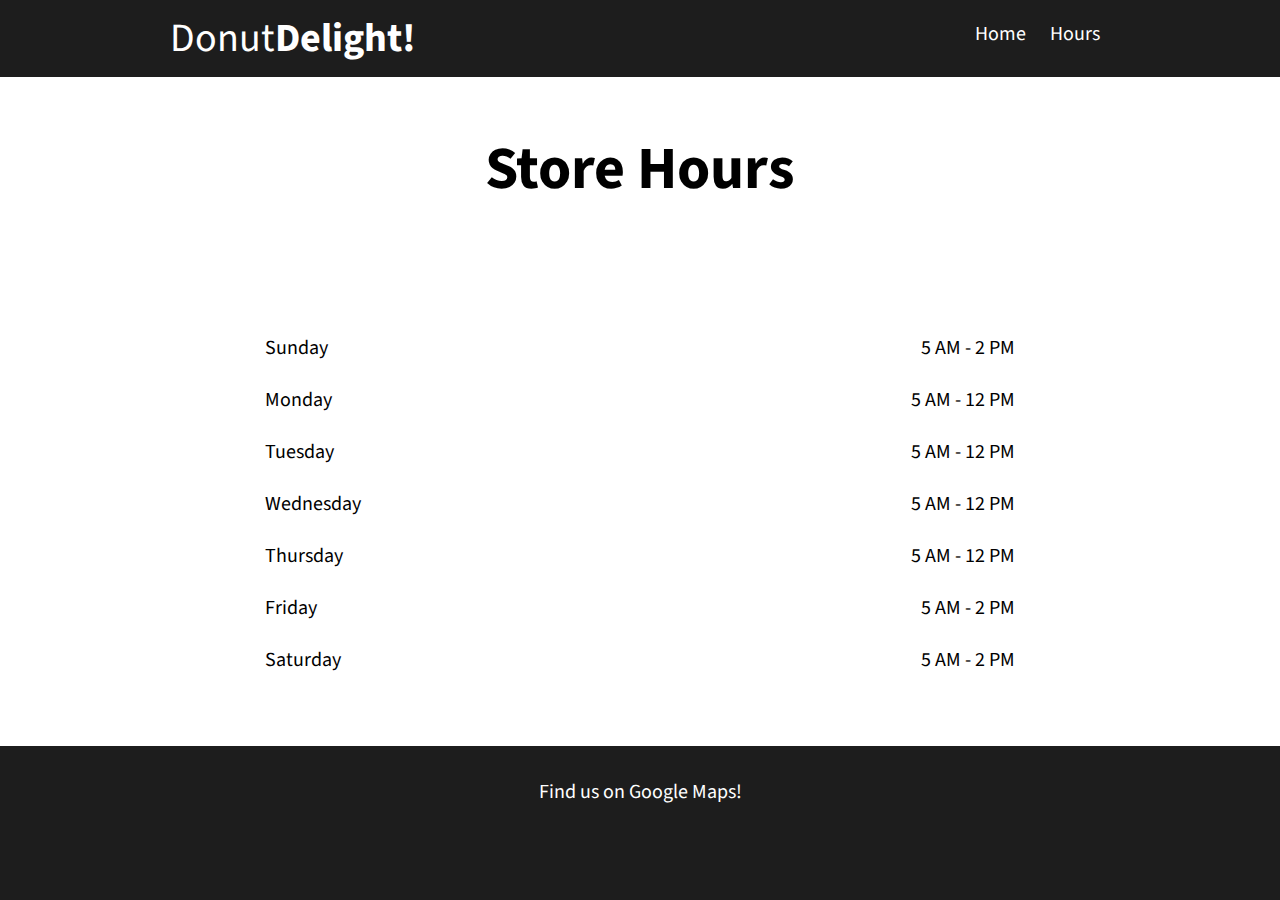
==== hours.html @ 19ec3998 "Create hours.html" ====
<!doctype html>
<html lang="en">
  <head>
    <meta charset="utf-8">
    <title>Donut Delight! - Hours</title>
    <link rel="stylesheet" href="css/style.css">
    <link rel="stylesheet" href="http://fonts.googleapis.com/css?family=Source+Sans+Pro:200,300,400,700" media="all">
  </head>
  <body>
    <header>
      <div class="container">
        <nav class="main-nav">
          <ul>
            <li><a href="index.html">Home</a></li>
            <li><a href="hours.html">Hours</a></li>
          </ul>
        </nav>
        <h1><a href="/">Donut<strong>Delight!</strong></a></h1>
      </div>
    </header>
    <div class="content">
      <div class="container">
        <h2 class="spacing">Store Hours</h2>
        <div class="blog-post spacing">
          <p class="summary">Sunday<span class="date">5 AM - 2 PM</span></p>
		  <p class="summary">Monday<span class="date">5 AM - 12 PM</span></p>
		  <p class="summary">Tuesday<span class="date">5 AM - 12 PM</span></p>
		  <p class="summary">Wednesday<span class="date">5 AM - 12 PM</span></p>
		  <p class="summary">Thursday<span class="date">5 AM - 12 PM</span></p>
		  <p class="summary">Friday<span class="date">5 AM - 2 PM</span></p>
		  <p class="summary">Saturday<span class="date">5 AM - 2 PM</span></p>
        </div>
      </div>
    </div>
    <footer>
      <div class="container">
        <p class="center-text"> <a href="https://goo.gl/maps/d9scLyxqHRk" target="_blank">Find us on Google Maps!</a></p>
      </div>
    </footer>
  </body>
</html>
---- css/style.css ----
body {
  font-family: "Source Sans Pro", sans-serif;
  padding: 0;
  margin: 0;
  font-size: 20px;
  background: #1D1D1D;
}

p {
  line-height: 1.6em;
}

a {
  color: #000;
}

h1,
h2 {
  padding: 0;
  margin: 0;
}

h1 {
  font-weight: normal;
}

h2 {
  font-size: 60px;
  text-align: center;
}

h3 {
  font-size: 1.8em;
  margin: 15px 0;
}

img {
  max-width: 100%;
  height: auto;
}

div.container,
div.small-container {
  margin: 0 auto;
  padding: 0 20px;
}

div.container {
  max-width: 940px;
}

div.small-container {
  max-width: 700px;
}

header,
footer {
  background: #1D1D1D;
  color: #ffffff;
}

section.hero {
  color: #fff;
  background-image: url('../images/bg.jpg');
  background-size: cover;
}

p.post-hero {
  width: 80%;
  margin: 0 auto;
}

header a,
section.hero a,
footer a {
  text-decoration: none;
  color: #ffffff;
}

header,
footer {
  padding: 10px 0;
}

nav.main-nav ul {
  margin: 0;
  padding: 0;
  list-style: none;
  float: right;
}

nav.main-nav li,
nav.main-nav a {
  display: inline-block;
}

nav.main-nav li a {
  padding: 10px;
}

div.content {
  background: #fff;
}

section.hero {
  padding: 120px 0;
}

p.sub-text {
  font-size: 20px;
  text-align: center;
  line-height: 28px;
}

.center-text {
  text-align: center;
}

.columns:after {
  content: "";
  display: table;
  clear: both;
}

.spacing {
  padding: 50px 0;
}

.column {
  box-sizing: border-box;
  float: left;
}

.column.third {
  width: 33%;
  padding: 0 20px;
  text-align: center;
}

.column.half {
  width: 50%;
  padding-left: 20px;
  padding-right: 20px;
}

.blog-post {
  width: 750px;
  margin-left: auto;
  margin-right: auto;
}

.blog-post .date {
  float: right;
}

.comment {
  border: 1px solid #CCC;
  padding: 20px 50px;
  color: #777;
  position: relative;
  font-size: .9em;
  margin: 30px 0;
}

.comment h4 {
  padding: 0;
  margin: 0;
  position: absolute;
  top: 40px;
  left: 143px;
}

.comment span.date {
  position: absolute;
  top: 64px;
  left: 142px;
}

.comment .profile-image img {
  width: 80px;
  height: 80px;
  border-radius: 100px;
}

hr {
  border: 1px solid #eee;
  margin: 60px 0;
}

textarea,
input[type="text"] {
  width: 100%;
  padding: 10px;
  font-size: 18px;
  display: block;
  box-sizing: padding-box;
}

textarea {
  height: 250px;
  line-height: 1.5em;
  border: 1px solid #ccc;
  resize: none;
}

label {
  margin: 30px 0 10px 0;
  display: block;
}

input[type="submit"] {
  margin: 30px 0 0 0;
  font-size: 20px;
}
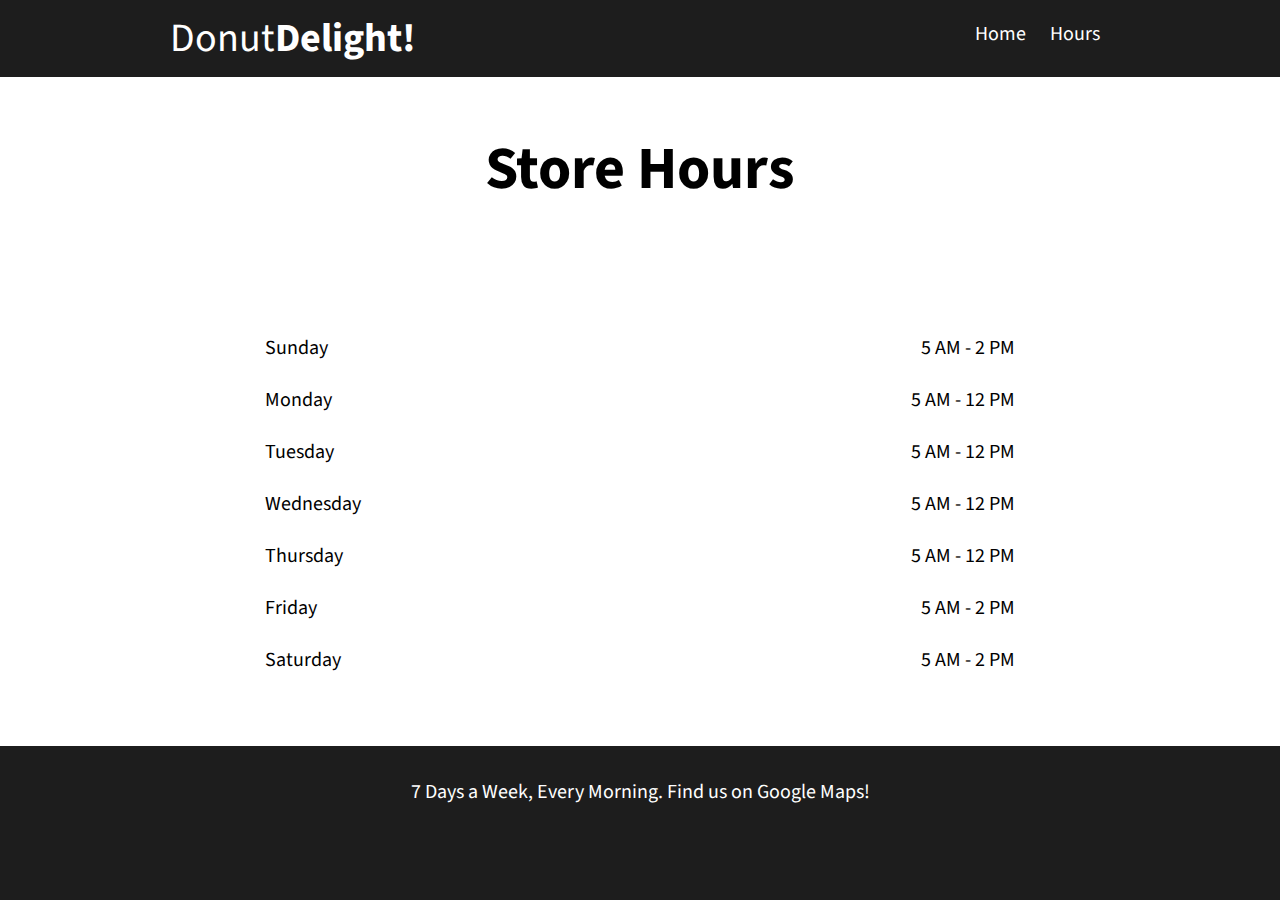
==== commit 05af96f6: "Update hours.html" ====
--- a/hours.html
+++ b/hours.html
@@ -4,7 +4,7 @@
     <meta charset="utf-8">
     <title>Donut Delight! - Hours</title>
     <link rel="stylesheet" href="css/style.css">
-    <link rel="stylesheet" href="http://fonts.googleapis.com/css?family=Source+Sans+Pro:200,300,400,700" media="all">
+    <link rel="stylesheet" href="//fonts.googleapis.com/css?family=Source+Sans+Pro:200,300,400,700" media="all">
   </head>
   <body>
     <header>
@@ -34,7 +34,7 @@
     </div>
     <footer>
       <div class="container">
-        <p class="center-text"> <a href="https://goo.gl/maps/d9scLyxqHRk" target="_blank">Find us on Google Maps!</a></p>
+        <p class="center-text"> <a href="https://goo.gl/maps/d9scLyxqHRk" target="_blank">7 Days a Week, Every Morning. Find us on Google Maps!</a></p>
       </div>
     </footer>
   </body>
